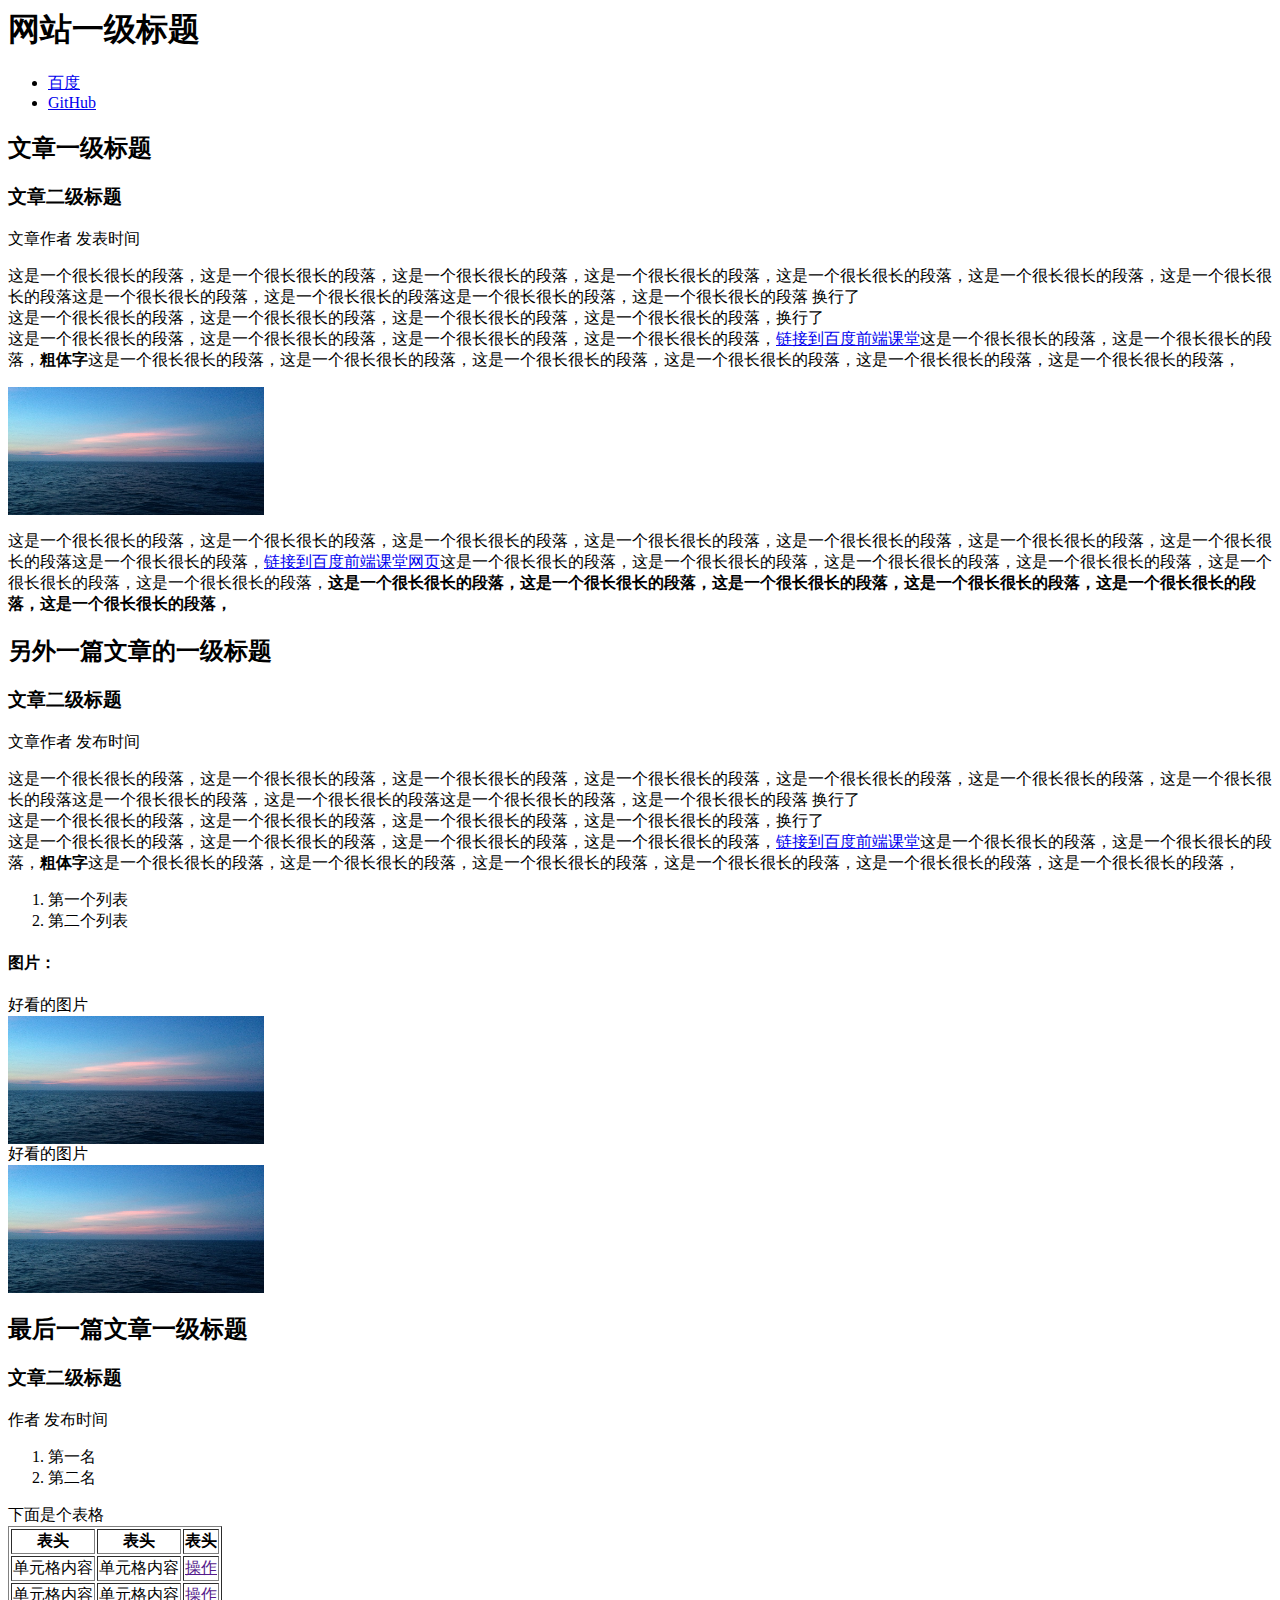
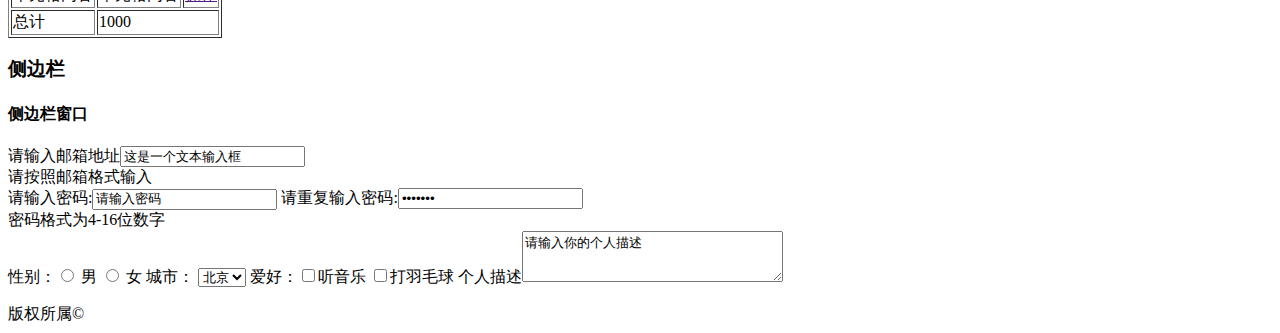
==== mission1/mission1.html @ ecea173a "完成任务1" ====
<html>
<head>
<title>mission1</title>
</head>
<body>
<h1>网站一级标题</h1>
<ul>
<li><a href="http://www.baidu.com">百度</a></li>
<li><a href ="https://github.com">GitHub</a></li>
</ul>

<h2>文章一级标题</h2>
<h3>文章二级标题</h3>
文章作者 发表时间

<p>
这是一个很长很长的段落，这是一个很长很长的段落，这是一个很长很长的段落，这是一个很长很长的段落，这是一个很长很长的段落，这是一个很长很长的段落，这是一个很长很长的段落这是一个很长很长的段落，这是一个很长很长的段落这是一个很长很长的段落，这是一个很长很长的段落
换行了<br>
这是一个很长很长的段落，这是一个很长很长的段落，这是一个很长很长的段落，这是一个很长很长的段落，换行了<br>
这是一个很长很长的段落，这是一个很长很长的段落，这是一个很长很长的段落，这是一个很长很长的段落，<a href="http://ife.baidu.com">链接到百度前端课堂</a>这是一个很长很长的段落，这是一个很长很长的段落，<b>粗体字</b>这是一个很长很长的段落，这是一个很长很长的段落，这是一个很长很长的段落，这是一个很长很长的段落，这是一个很长很长的段落，这是一个很长很长的段落，
</p>	
<img src="111.jpg" width="256" height="128"/>
<p>
这是一个很长很长的段落，这是一个很长很长的段落，这是一个很长很长的段落，这是一个很长很长的段落，这是一个很长很长的段落，这是一个很长很长的段落，这是一个很长很长的段落这是一个很长很长的段落，<a href="http://ife.baidu.com" target="_blank">链接到百度前端课堂网页</a>这是一个很长很长的段落，这是一个很长很长的段落，这是一个很长很长的段落，这是一个很长很长的段落，这是一个很长很长的段落，这是一个很长很长的段落，<b>这是一个很长很长的段落，这是一个很长很长的段落，这是一个很长很长的段落，这是一个很长很长的段落，这是一个很长很长的段落，这是一个很长很长的段落，</b></p>
<h2>另外一篇文章的一级标题</h2>
<h3>文章二级标题</h3>
文章作者 发布时间
<p>
这是一个很长很长的段落，这是一个很长很长的段落，这是一个很长很长的段落，这是一个很长很长的段落，这是一个很长很长的段落，这是一个很长很长的段落，这是一个很长很长的段落这是一个很长很长的段落，这是一个很长很长的段落这是一个很长很长的段落，这是一个很长很长的段落
换行了<br>
这是一个很长很长的段落，这是一个很长很长的段落，这是一个很长很长的段落，这是一个很长很长的段落，换行了<br>
这是一个很长很长的段落，这是一个很长很长的段落，这是一个很长很长的段落，这是一个很长很长的段落，<a href="http://ife.baidu.com">链接到百度前端课堂</a>这是一个很长很长的段落，这是一个很长很长的段落，<b>粗体字</b>这是一个很长很长的段落，这是一个很长很长的段落，这是一个很长很长的段落，这是一个很长很长的段落，这是一个很长很长的段落，这是一个很长很长的段落，
</p>
<ol>
<li>第一个列表</li>
<li>第二个列表</li>
</ol>
<h4>图片：</h4>
好看的图片<br>
<img src="111.jpg" width="256" height="128"/><br>
好看的图片<br>
<img src="111.jpg" width="256" height="128"/>
<h2>最后一篇文章一级标题</h2>
<h3>文章二级标题</h3>
作者 发布时间
<ol>
<li>第一名</li>
<li>第二名</li>
</ol>
下面是个表格
<table border="1">
<tr>
<th>表头</th>
<th>表头</th>
<th>表头</th>
</tr>
<tr>
<td>单元格内容</td>
<td>单元格内容</td>
<td><a href="">操作</a></td>
</tr>
<tr>
<td>单元格内容</td>
<td>单元格内容</td>
<td><a href="">操作</a></td>
</tr>
<tr>
	<td>总计</td>
	<td colspan="2">1000</td>
</tr>
</table>
<h3>侧边栏</h3>
<h4>侧边栏窗口</h4>
<form>
请输入邮箱地址<input type="text" value="这是一个文本输入框"></input><br>
请按照邮箱格式输入<br>
请输入密码:<input type="text" value="请输入密码"></input>
请重复输入密码:<input type="password" value="请重复输入密码"></input><br>
密码格式为4-16位数字<br>
性别：<input type="radio" name="sex" value="male" /> 男
<input type="radio" name="sex" value="female" /> 女
城市：
<select name="cars">
<option value="volvo">北京</option>
<option value="saab">上海</option>
<option value="fiat">南京</option>
</select>
爱好：<input type="checkbox" name="听音乐">听音乐
<input type="checkbox" name="打羽毛球">打羽毛球
个人描述<textarea rows="3" cols="30" >请输入你的个人描述</textarea>
</form>
版权所属©
</body>
</html>
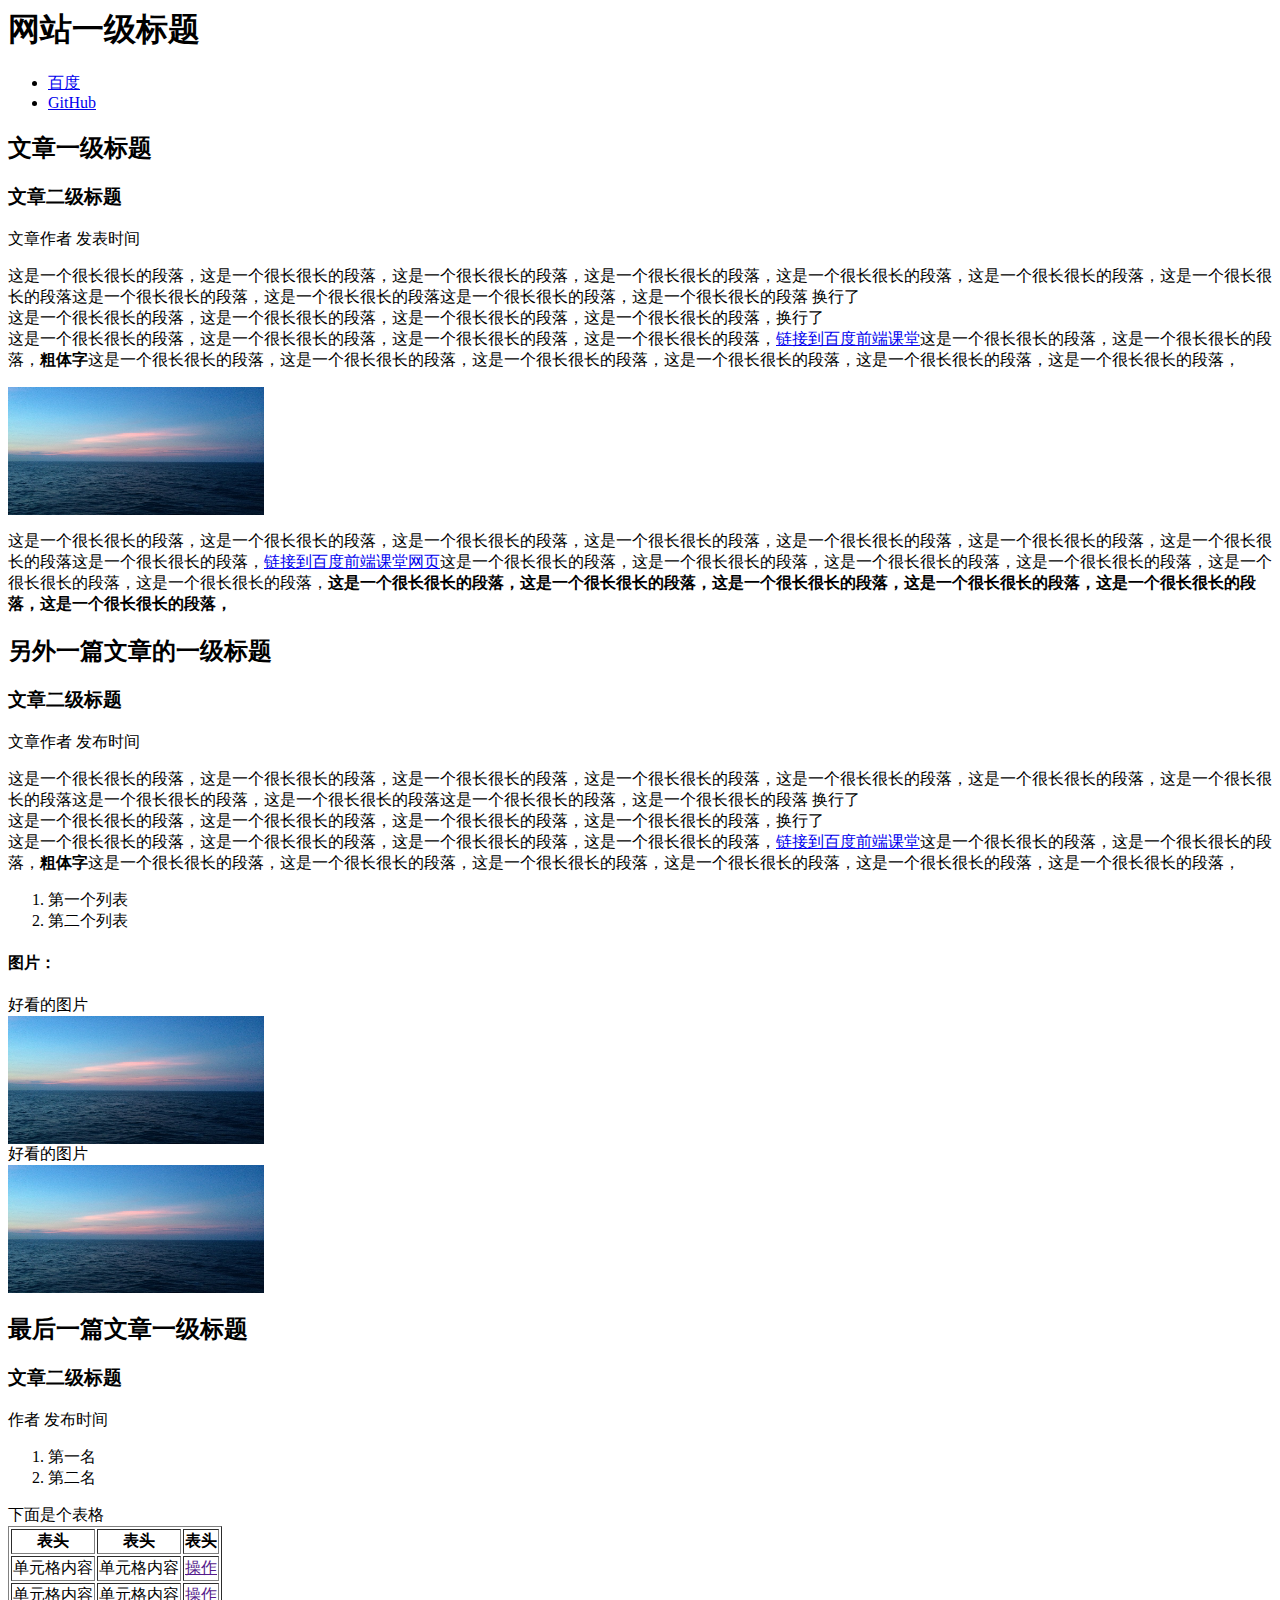
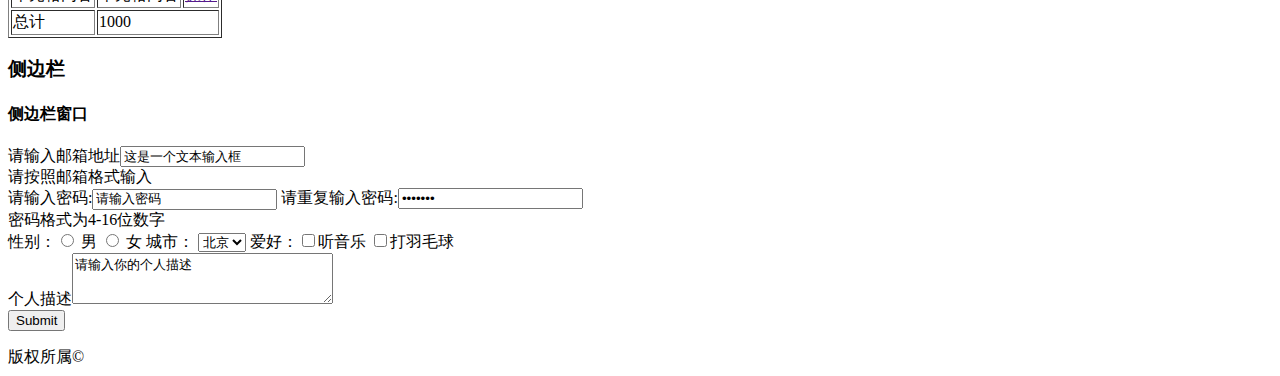
==== commit 5d115724: "使用了一些html5标签，代码缩进" ====
--- a/mission1/mission1.html
+++ b/mission1/mission1.html
@@ -1,94 +1,103 @@
 <html>
-<head>
-<title>mission1</title>
-</head>
-<body>
-<h1>网站一级标题</h1>
-<ul>
-<li><a href="http://www.baidu.com">百度</a></li>
-<li><a href ="https://github.com">GitHub</a></li>
-</ul>
+	<head>
+		<title>mission1</title>
+	</head>
+	<body>
+		<h1>网站一级标题</h1>
+	<ul>
+		<li><a href="http://www.baidu.com">百度</a></li>
+		<li><a href ="https://github.com">GitHub</a></li>
+	</ul>
+	<article>
+		<h2>文章一级标题</h2>
+		<h3>文章二级标题</h3>
+		文章作者 发表时间
 
-<h2>文章一级标题</h2>
-<h3>文章二级标题</h3>
-文章作者 发表时间
+		<p>
+			这是一个很长很长的段落，这是一个很长很长的段落，这是一个很长很长的段落，这是一个很长很长的段落，这是一个很长很长的段落，这是一个很长很长的段落，这是一个很长很长的段落这是一个很长很长的段落，这是一个很长很长的段落这是一个很长很长的段落，这是一个很长很长的段落
+			换行了<br>
+			这是一个很长很长的段落，这是一个很长很长的段落，这是一个很长很长的段落，这是一个很长很长的段落，换行了<br>
+			这是一个很长很长的段落，这是一个很长很长的段落，这是一个很长很长的段落，这是一个很长很长的段落，<a href="http://ife.baidu.com">链接到百度前端课堂</a>这是一个很长很长的段落，这是一个很长很长的段落，<b>粗体字</b>这是一个很长很长的段落，这是一个很长很长的段落，这是一个很长很长的段落，这是一个很长很长的段落，这是一个很长很长的段落，这是一个很长很长的段落，
+		</p>	
+			<img src="111.jpg" width="256" height="128"/>
+		<p>
+			这是一个很长很长的段落，这是一个很长很长的段落，这是一个很长很长的段落，这是一个很长很长的段落，这是一个很长很长的段落，这是一个很长很长的段落，这是一个很长很长的段落这是一个很长很长的段落，<a href="http://ife.baidu.com" target="_blank">链接到百度前端课堂网页</a>这是一个很长很长的段落，这是一个很长很长的段落，这是一个很长很长的段落，这是一个很长很长的段落，这是一个很长很长的段落，这是一个很长很长的段落，<b>这是一个很长很长的段落，这是一个很长很长的段落，这是一个很长很长的段落，这是一个很长很长的段落，这是一个很长很长的段落，这是一个很长很长的段落，</b>
+		</p>
+		</article>
 
-<p>
-这是一个很长很长的段落，这是一个很长很长的段落，这是一个很长很长的段落，这是一个很长很长的段落，这是一个很长很长的段落，这是一个很长很长的段落，这是一个很长很长的段落这是一个很长很长的段落，这是一个很长很长的段落这是一个很长很长的段落，这是一个很长很长的段落
-换行了<br>
-这是一个很长很长的段落，这是一个很长很长的段落，这是一个很长很长的段落，这是一个很长很长的段落，换行了<br>
-这是一个很长很长的段落，这是一个很长很长的段落，这是一个很长很长的段落，这是一个很长很长的段落，<a href="http://ife.baidu.com">链接到百度前端课堂</a>这是一个很长很长的段落，这是一个很长很长的段落，<b>粗体字</b>这是一个很长很长的段落，这是一个很长很长的段落，这是一个很长很长的段落，这是一个很长很长的段落，这是一个很长很长的段落，这是一个很长很长的段落，
-</p>	
-<img src="111.jpg" width="256" height="128"/>
-<p>
-这是一个很长很长的段落，这是一个很长很长的段落，这是一个很长很长的段落，这是一个很长很长的段落，这是一个很长很长的段落，这是一个很长很长的段落，这是一个很长很长的段落这是一个很长很长的段落，<a href="http://ife.baidu.com" target="_blank">链接到百度前端课堂网页</a>这是一个很长很长的段落，这是一个很长很长的段落，这是一个很长很长的段落，这是一个很长很长的段落，这是一个很长很长的段落，这是一个很长很长的段落，<b>这是一个很长很长的段落，这是一个很长很长的段落，这是一个很长很长的段落，这是一个很长很长的段落，这是一个很长很长的段落，这是一个很长很长的段落，</b></p>
-<h2>另外一篇文章的一级标题</h2>
-<h3>文章二级标题</h3>
-文章作者 发布时间
-<p>
-这是一个很长很长的段落，这是一个很长很长的段落，这是一个很长很长的段落，这是一个很长很长的段落，这是一个很长很长的段落，这是一个很长很长的段落，这是一个很长很长的段落这是一个很长很长的段落，这是一个很长很长的段落这是一个很长很长的段落，这是一个很长很长的段落
-换行了<br>
-这是一个很长很长的段落，这是一个很长很长的段落，这是一个很长很长的段落，这是一个很长很长的段落，换行了<br>
-这是一个很长很长的段落，这是一个很长很长的段落，这是一个很长很长的段落，这是一个很长很长的段落，<a href="http://ife.baidu.com">链接到百度前端课堂</a>这是一个很长很长的段落，这是一个很长很长的段落，<b>粗体字</b>这是一个很长很长的段落，这是一个很长很长的段落，这是一个很长很长的段落，这是一个很长很长的段落，这是一个很长很长的段落，这是一个很长很长的段落，
-</p>
-<ol>
-<li>第一个列表</li>
-<li>第二个列表</li>
-</ol>
-<h4>图片：</h4>
-好看的图片<br>
-<img src="111.jpg" width="256" height="128"/><br>
-好看的图片<br>
-<img src="111.jpg" width="256" height="128"/>
-<h2>最后一篇文章一级标题</h2>
-<h3>文章二级标题</h3>
-作者 发布时间
-<ol>
-<li>第一名</li>
-<li>第二名</li>
-</ol>
-下面是个表格
-<table border="1">
-<tr>
-<th>表头</th>
-<th>表头</th>
-<th>表头</th>
-</tr>
-<tr>
-<td>单元格内容</td>
-<td>单元格内容</td>
-<td><a href="">操作</a></td>
-</tr>
-<tr>
-<td>单元格内容</td>
-<td>单元格内容</td>
-<td><a href="">操作</a></td>
-</tr>
-<tr>
-	<td>总计</td>
-	<td colspan="2">1000</td>
-</tr>
-</table>
-<h3>侧边栏</h3>
-<h4>侧边栏窗口</h4>
-<form>
-请输入邮箱地址<input type="text" value="这是一个文本输入框"></input><br>
-请按照邮箱格式输入<br>
-请输入密码:<input type="text" value="请输入密码"></input>
-请重复输入密码:<input type="password" value="请重复输入密码"></input><br>
-密码格式为4-16位数字<br>
-性别：<input type="radio" name="sex" value="male" /> 男
-<input type="radio" name="sex" value="female" /> 女
-城市：
-<select name="cars">
-<option value="volvo">北京</option>
-<option value="saab">上海</option>
-<option value="fiat">南京</option>
-</select>
-爱好：<input type="checkbox" name="听音乐">听音乐
-<input type="checkbox" name="打羽毛球">打羽毛球
-个人描述<textarea rows="3" cols="30" >请输入你的个人描述</textarea>
-</form>
-版权所属©
-</body>
+		<article>
+		<h2>另外一篇文章的一级标题</h2>
+		<h3>文章二级标题</h3>
+		文章作者 发布时间
+		<p>
+			这是一个很长很长的段落，这是一个很长很长的段落，这是一个很长很长的段落，这是一个很长很长的段落，这是一个很长很长的段落，这是一个很长很长的段落，这是一个很长很长的段落这是一个很长很长的段落，这是一个很长很长的段落这是一个很长很长的段落，这是一个很长很长的段落
+			换行了<br>
+			这是一个很长很长的段落，这是一个很长很长的段落，这是一个很长很长的段落，这是一个很长很长的段落，换行了<br>
+			这是一个很长很长的段落，这是一个很长很长的段落，这是一个很长很长的段落，这是一个很长很长的段落，<a href="http://ife.baidu.com">链接到百度前端课堂</a>这是一个很长很长的段落，这是一个很长很长的段落，<b>粗体字</b>这是一个很长很长的段落，这是一个很长很长的段落，这是一个很长很长的段落，这是一个很长很长的段落，这是一个很长很长的段落，这是一个很长很长的段落，
+		</p>
+		<ol>
+		<li>第一个列表</li>
+		<li>第二个列表</li>
+		</ol>
+		<h4>图片：</h4>
+		好看的图片<br>
+		<img src="111.jpg" width="256" height="128"/><br>
+		好看的图片<br>
+		<img src="111.jpg" width="256" height="128"/>
+		</article>
+
+		<article>
+		<h2>最后一篇文章一级标题</h2>
+		<h3>文章二级标题</h3>
+		作者 发布时间
+		<ol>
+		<li>第一名</li>
+		<li>第二名</li>
+		</ol>
+		下面是个表格
+		<table border="1">
+			<tr>
+				<th>表头</th>
+				<th>表头</th>
+				<th>表头</th>
+			</tr>
+			<tr>
+				<td>单元格内容</td>
+				<td>单元格内容</td>
+				<td><a href="">操作</a></td>
+			</tr>
+			<tr>
+				<td>单元格内容</td>
+				<td>单元格内容</td>
+				<td><a href="">操作</a></td>
+			</tr>
+			<tr>
+				<td>总计</td>
+				<td colspan="2">1000</td>
+			</tr>
+		</table>
+		<h3>侧边栏</h3>
+		<h4>侧边栏窗口</h4>
+		<form>
+			请输入邮箱地址<input type="email" value="这是一个文本输入框"></input><br>
+			请按照邮箱格式输入<br>
+			请输入密码:<input type="text" value="请输入密码"></input>
+			请重复输入密码:<input type="password" value="请重复输入密码"></input><br>
+			密码格式为4-16位数字<br>
+			性别：<input type="radio" name="sex" value="male" /> 男
+			<input type="radio" name="sex" value="female" /> 女
+			城市：
+			<select name="cars">
+				<option value="volvo">北京</option>
+				<option value="saab">上海</option>
+				<option value="fiat">南京</option>
+			</select>
+			爱好：<input type="checkbox" name="听音乐"/>听音乐
+			<input type="checkbox" name="打羽毛球"/>打羽毛球<br>
+			个人描述<textarea rows="3" cols="30" >请输入你的个人描述</textarea><br>
+			<input type="submit" value="Submit" />
+		</form>
+		</article>
+		版权所属©
+	</body>
 </html>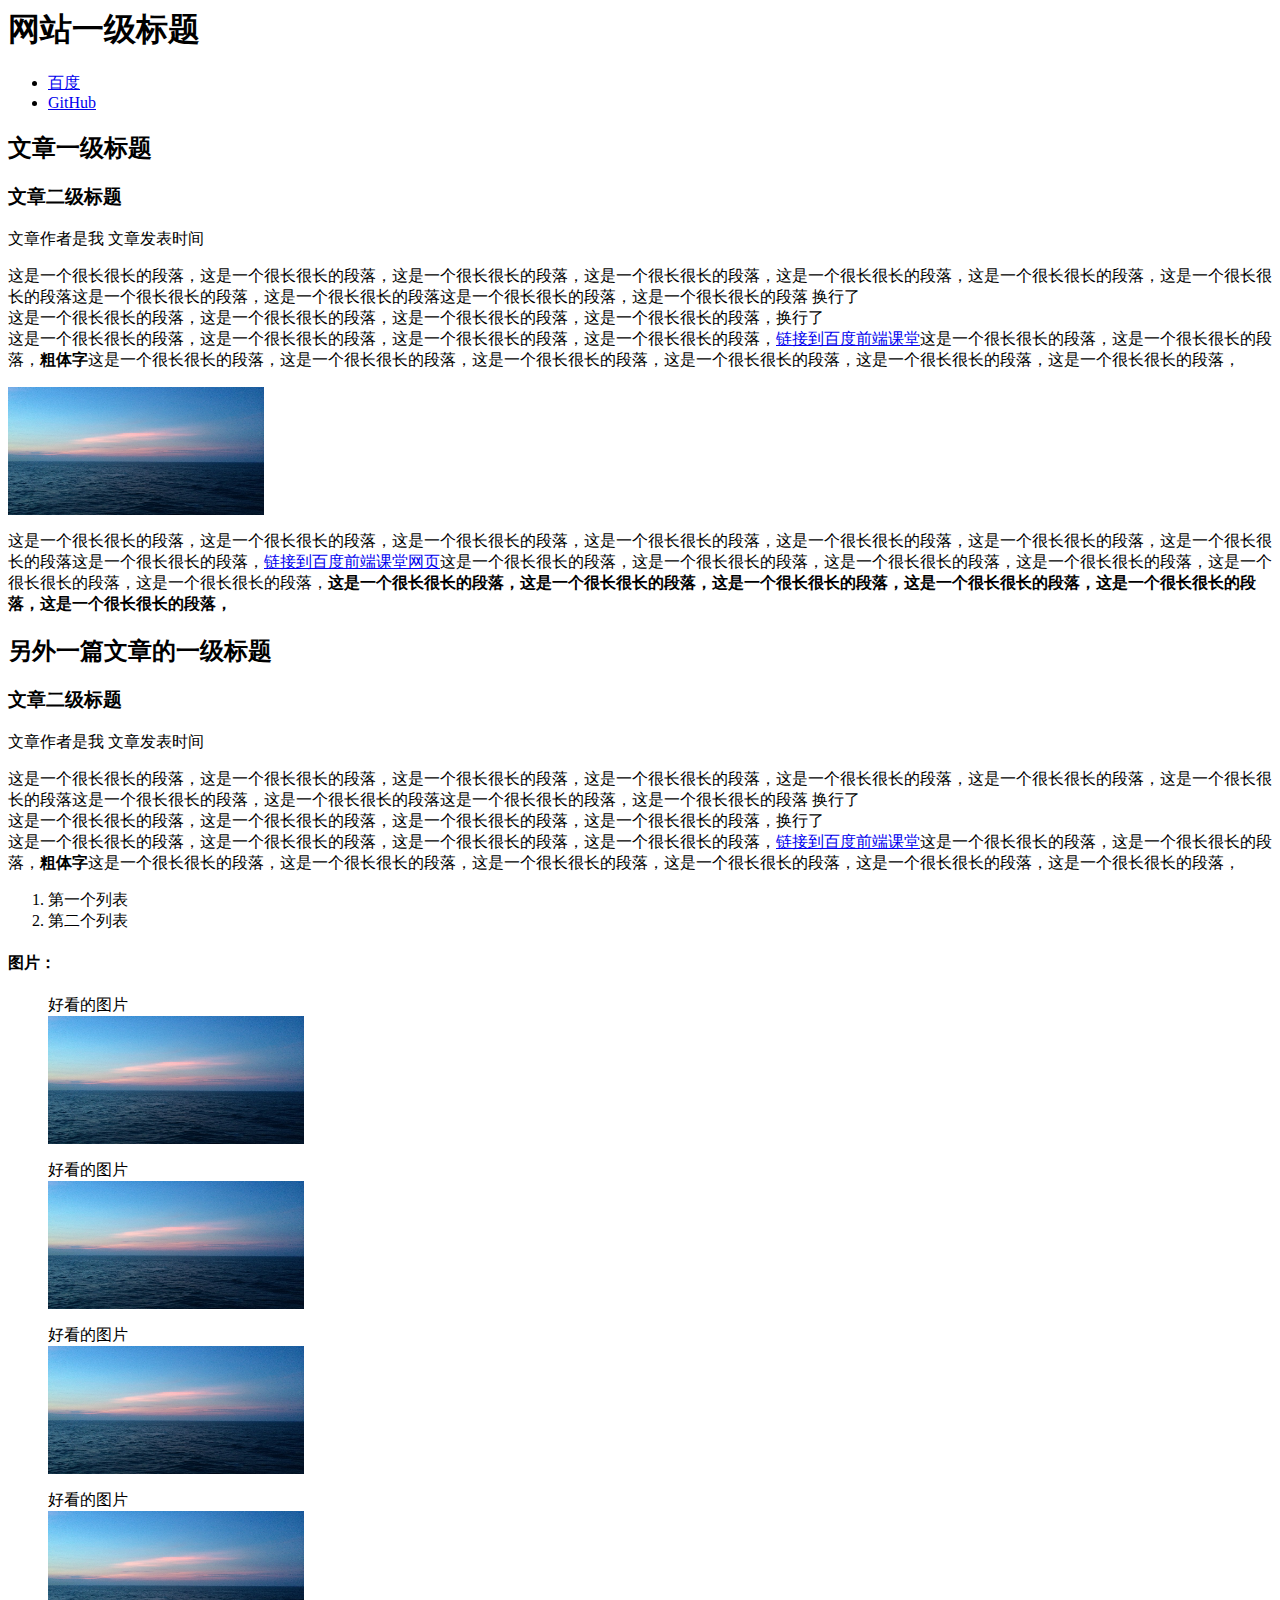
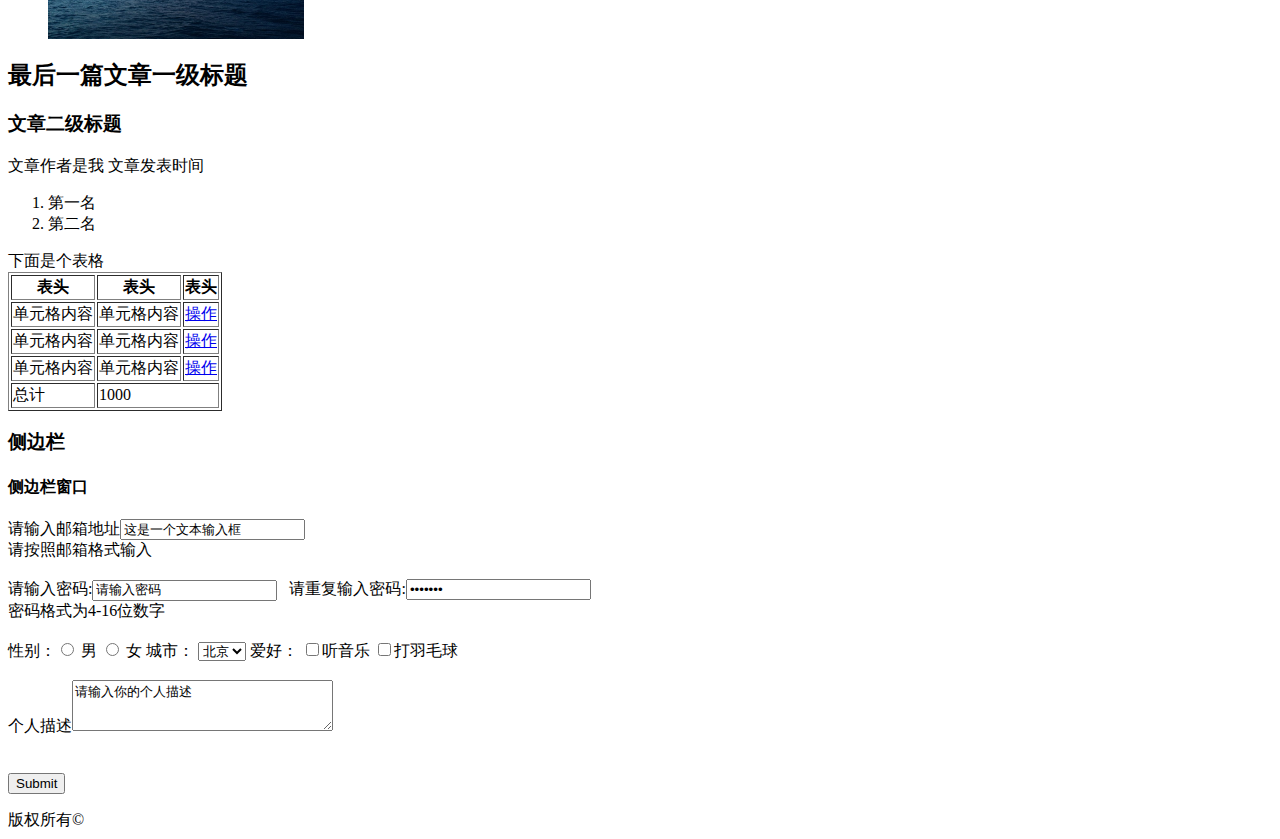
==== commit 6df6c705: "设置字符集，表单添加div标签，图片使用figure标签，侧边栏使用aside标签" ====
--- a/mission1/mission1.html
+++ b/mission1/mission1.html
@@ -1,5 +1,6 @@
 <html>
 	<head>
+	 	<meta charset="UTF-8">
 		<title>mission1</title>
 	</head>
 	<body>
@@ -8,10 +9,10 @@
 		<li><a href="http://www.baidu.com">百度</a></li>
 		<li><a href ="https://github.com">GitHub</a></li>
 	</ul>
-	<article>
+	<article id="article1">
 		<h2>文章一级标题</h2>
 		<h3>文章二级标题</h3>
-		文章作者 发表时间
+		 <p><span>文章作者是我</span>&nbsp;<time>文章发表时间</time></p>
 
 		<p>
 			这是一个很长很长的段落，这是一个很长很长的段落，这是一个很长很长的段落，这是一个很长很长的段落，这是一个很长很长的段落，这是一个很长很长的段落，这是一个很长很长的段落这是一个很长很长的段落，这是一个很长很长的段落这是一个很长很长的段落，这是一个很长很长的段落
@@ -19,16 +20,16 @@
 			这是一个很长很长的段落，这是一个很长很长的段落，这是一个很长很长的段落，这是一个很长很长的段落，换行了<br>
 			这是一个很长很长的段落，这是一个很长很长的段落，这是一个很长很长的段落，这是一个很长很长的段落，<a href="http://ife.baidu.com">链接到百度前端课堂</a>这是一个很长很长的段落，这是一个很长很长的段落，<b>粗体字</b>这是一个很长很长的段落，这是一个很长很长的段落，这是一个很长很长的段落，这是一个很长很长的段落，这是一个很长很长的段落，这是一个很长很长的段落，
 		</p>	
-			<img src="111.jpg" width="256" height="128"/>
+			<img src="img.jpg" width="256" height="128"/>
 		<p>
 			这是一个很长很长的段落，这是一个很长很长的段落，这是一个很长很长的段落，这是一个很长很长的段落，这是一个很长很长的段落，这是一个很长很长的段落，这是一个很长很长的段落这是一个很长很长的段落，<a href="http://ife.baidu.com" target="_blank">链接到百度前端课堂网页</a>这是一个很长很长的段落，这是一个很长很长的段落，这是一个很长很长的段落，这是一个很长很长的段落，这是一个很长很长的段落，这是一个很长很长的段落，<b>这是一个很长很长的段落，这是一个很长很长的段落，这是一个很长很长的段落，这是一个很长很长的段落，这是一个很长很长的段落，这是一个很长很长的段落，</b>
 		</p>
 		</article>
 
-		<article>
+		<article id="article2">
 		<h2>另外一篇文章的一级标题</h2>
 		<h3>文章二级标题</h3>
-		文章作者 发布时间
+		<p><span>文章作者是我</span>&nbsp;<time>文章发表时间</time></p>
 		<p>
 			这是一个很长很长的段落，这是一个很长很长的段落，这是一个很长很长的段落，这是一个很长很长的段落，这是一个很长很长的段落，这是一个很长很长的段落，这是一个很长很长的段落这是一个很长很长的段落，这是一个很长很长的段落这是一个很长很长的段落，这是一个很长很长的段落
 			换行了<br>
@@ -40,20 +41,37 @@
 		<li>第二个列表</li>
 		</ol>
 		<h4>图片：</h4>
-		好看的图片<br>
-		<img src="111.jpg" width="256" height="128"/><br>
-		好看的图片<br>
-		<img src="111.jpg" width="256" height="128"/>
-		</article>
 
-		<article>
+		<figure>
+			<figcaption>好看的图片</figcaption>
+			<img src="img.jpg" width="256" height="128"/><br>
+		</figure>
+
+		<figure>
+			<figcaption>好看的图片</figcaption>
+			<img src="img.jpg" width="256" height="128"/><br>
+		</figure>
+
+		<figure>
+			<figcaption>好看的图片</figcaption>
+			<img src="img.jpg" width="256" height="128"/><br>
+		</figure>
+
+		<figure>
+			<figcaption>好看的图片</figcaption>
+			<img src="img.jpg" width="256" height="128"/><br>
+		</figure>
+
+		<article id="article3">
 		<h2>最后一篇文章一级标题</h2>
 		<h3>文章二级标题</h3>
-		作者 发布时间
+		<p><span>文章作者是我</span>&nbsp;<time>文章发表时间</time></p>
+
 		<ol>
 		<li>第一名</li>
 		<li>第二名</li>
 		</ol>
+
 		下面是个表格
 		<table border="1">
 			<tr>
@@ -64,40 +82,63 @@
 			<tr>
 				<td>单元格内容</td>
 				<td>单元格内容</td>
-				<td><a href="">操作</a></td>
+				<td><a href="#">操作</a></td>
 			</tr>
 			<tr>
 				<td>单元格内容</td>
 				<td>单元格内容</td>
-				<td><a href="">操作</a></td>
+				<td><a href="#">操作</a></td>
+			</tr>
+			<tr>
+				<td>单元格内容</td>
+				<td>单元格内容</td>
+				<td><a href="#">操作</a></td>
 			</tr>
 			<tr>
 				<td>总计</td>
 				<td colspan="2">1000</td>
 			</tr>
 		</table>
+	</article>
+	<aside>
 		<h3>侧边栏</h3>
 		<h4>侧边栏窗口</h4>
 		<form>
-			请输入邮箱地址<input type="email" value="这是一个文本输入框"></input><br>
-			请按照邮箱格式输入<br>
-			请输入密码:<input type="text" value="请输入密码"></input>
-			请重复输入密码:<input type="password" value="请重复输入密码"></input><br>
-			密码格式为4-16位数字<br>
-			性别：<input type="radio" name="sex" value="male" /> 男
-			<input type="radio" name="sex" value="female" /> 女
-			城市：
-			<select name="cars">
-				<option value="volvo">北京</option>
-				<option value="saab">上海</option>
-				<option value="fiat">南京</option>
-			</select>
-			爱好：<input type="checkbox" name="听音乐"/>听音乐
-			<input type="checkbox" name="打羽毛球"/>打羽毛球<br>
-			个人描述<textarea rows="3" cols="30" >请输入你的个人描述</textarea><br>
+			<div class="email">
+				请输入邮箱地址<input type="email" value="这是一个文本输入框"></input>
+				<br>
+				请按照邮箱格式输入
+			</div>
+			<br>
+			<div class="password">
+				请输入密码:<input type="text" value="请输入密码"></input>
+				&nbsp;&nbsp;请重复输入密码:<input type="password" value="请重复输入密码"></input>
+				<br>
+				密码格式为4-16位数字
+			</div>
+			<br>
+			<div class="info">
+				性别：<input type="radio" name="sex" value="male" /> 男
+				<input type="radio" name="sex" value="female" /> 女
+				城市：
+				<select name="cars">
+					<option value="volvo">北京</option>
+					<option value="saab">上海</option>
+					<option value="fiat">南京</option>
+				</select>
+
+				爱好：
+				<input type="checkbox" name="听音乐"/>听音乐
+				<input type="checkbox" name="打羽毛球"/>打羽毛球<br><br>
+
+				个人描述<textarea rows="3" cols="30" >请输入你的个人描述</textarea>
+			</div>
+			<br>
+			<br>
 			<input type="submit" value="Submit" />
 		</form>
-		</article>
-		版权所属©
+	</aside>
 	</body>
+
+	<footer>版权所有©</footer>
 </html>